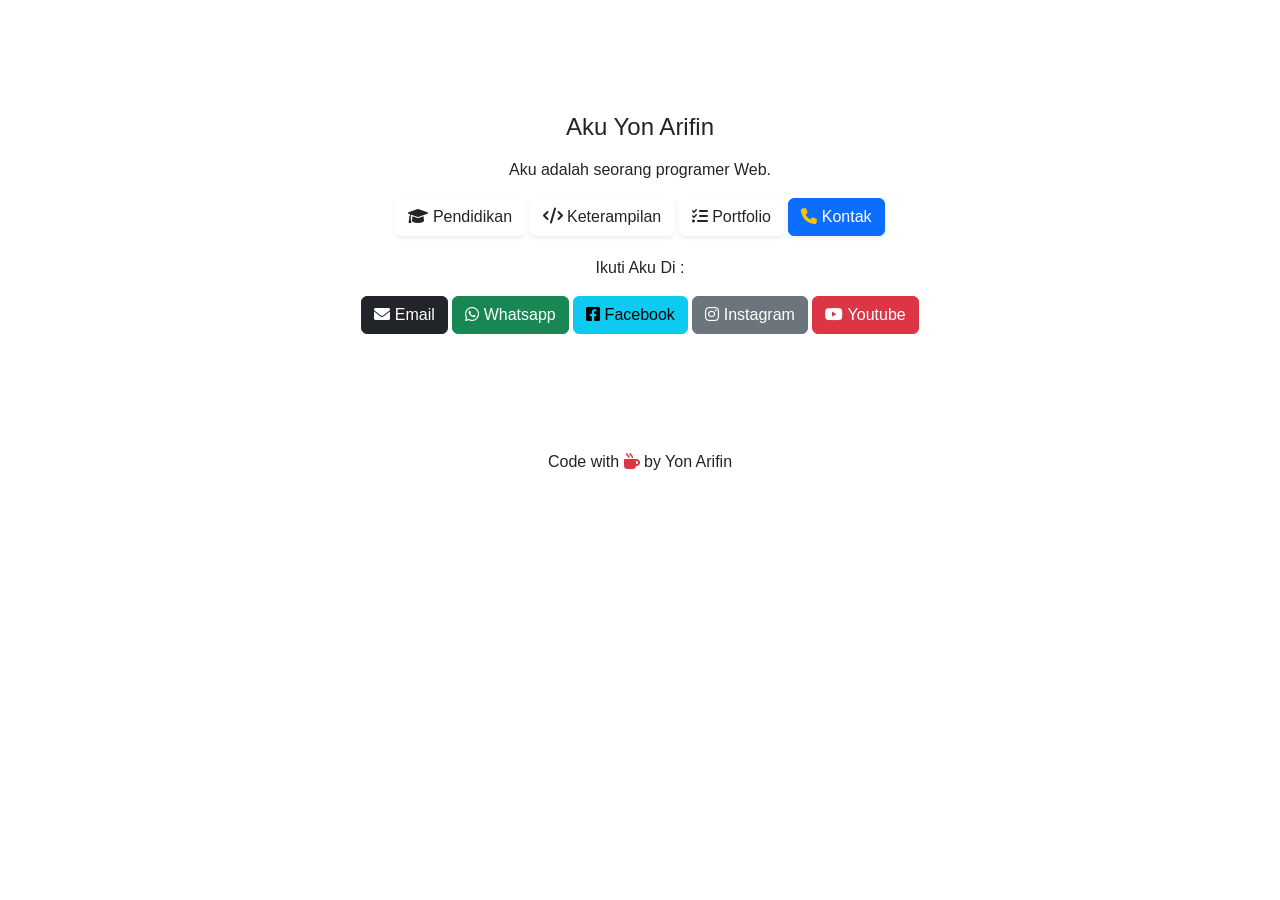
==== contact.html @ f6fc30e4 "inisial comit awal" ====
<!DOCTYPE html>
<html>
<head>
	<title>Kontak</title>
	<link rel="stylesheet" href="css/all.css">

	<link href="https://cdn.jsdelivr.net/npm/bootstrap@5.1.3/dist/css/bootstrap.min.css" rel="stylesheet" integrity="sha384-1BmE4kWBq78iYhFldvKuhfTAU6auU8tT94WrHftjDbrCEXSU1oBoqyl2QvZ6jIW3" crossorigin="anonymous">
	<style>
        * {
            font-family: 'Nunito', sans-serif;
        }
    </style>
</head>
<body class="bg-white">
	<div class="container mt-5">
		<div class="row">
			<div class="col-lg-8 mx-auto">
					<div class="text-center mt-4">
					 	<img src="D:\backup flasdisk\2021\tugas pa susep\tgs_yon_portofolio\yon.jpg" alt="" class="rounded-circle mb-4"
	                        width="150">
	                    <h4 class="mt-3 mb-3 font-weight-bold">Aku Yon Arifin</h4>
	                    <p> Aku adalah seorang programer Web.</p>
	                    <div class="mb-3">
	                        <a href="education.html" class="btn shadow-sm mr-2 mb-1">
	                            <i class="fa-solid fa-graduation-cap"></i> Pendidikan
	                        </a>
	                        <a href="skills.html" class="btn shadow-sm mr-2 mb-1">
	                            <i class="fa-solid fa-code"></i> Keterampilan
	                        </a>
	                        <a href="portOfolio.html" class="btn shadow-sm mr-2 mb-1">
	                            <i class="fa-solid fa-list-check"></i> Portfolio
	                        </a>
	                        <a href="contact.html" class="btn btn-primary shadow-sm mr-2 mb-1">
	                            <i class="fa-solid fa-phone text-warning"></i> Kontak
	                        </a>
	                    </div>
	                    <!--isi-->
	                     <div class="row">
	                        <div class="col-md-12 mb-3">
	                            <p>Ikuti Aku Di :</p>
	                            <a href="" class="btn btn-dark">
	                                <i class="fa-solid fa-envelope"></i>
	                                Email
	                            </a>
	                            <a href="" class="btn btn-success">
	                                <i class="fa-brands fa-whatsapp"></i>
	                                Whatsapp
	                            </a>
	                            <a href="" class="btn btn-info">
	                                <i class="fa-brands fa-facebook-square"></i>
	                                Facebook
	                            </a>
	                            <a href="" class="btn btn-secondary">
	                                <i class="fa-brands fa-instagram"></i>
	                                Instagram
	                            </a>
	                            <a href="" class="btn btn-danger">
	                                <i class="fa-brands fa-youtube"></i>
	                                Youtube
	                            </a>
	                        </div>
                    	</div>
					<!--isi-->
					</div> 	
			</div>
		</div>
	</div>
	<footer class="container" style="margin-top: 100px;">
        <div class="text-center">
            <p>Code with <i class="fa-solid fa-mug-hot text-danger"></i> by Yon Arifin</p>
        </div>
    </footer>
	<script src="https://cdn.jsdelivr.net/npm/bootstrap@5.1.3/dist/js/bootstrap.bundle.min.js" integrity="sha384-ka7Sk0Gln4gmtz2MlQnikT1wXgYsOg+OMhuP+IlRH9sENBO0LRn5q+8nbTov4+1p" crossorigin="anonymous"></script>
	<script src="https://cdn.jsdelivr.net/npm/@popperjs/core@2.10.2/dist/umd/popper.min.js" integrity="sha384-7+zCNj/IqJ95wo16oMtfsKbZ9ccEh31eOz1HGyDuCQ6wgnyJNSYdrPa03rtR1zdB" crossorigin="anonymous"></script>
	<script src="https://cdn.jsdelivr.net/npm/bootstrap@5.1.3/dist/js/bootstrap.min.js" integrity="sha384-QJHtvGhmr9XOIpI6YVutG+2QOK9T+ZnN4kzFN1RtK3zEFEIsxhlmWl5/YESvpZ13" crossorigin="anonymous"></script>
</body>
</html>
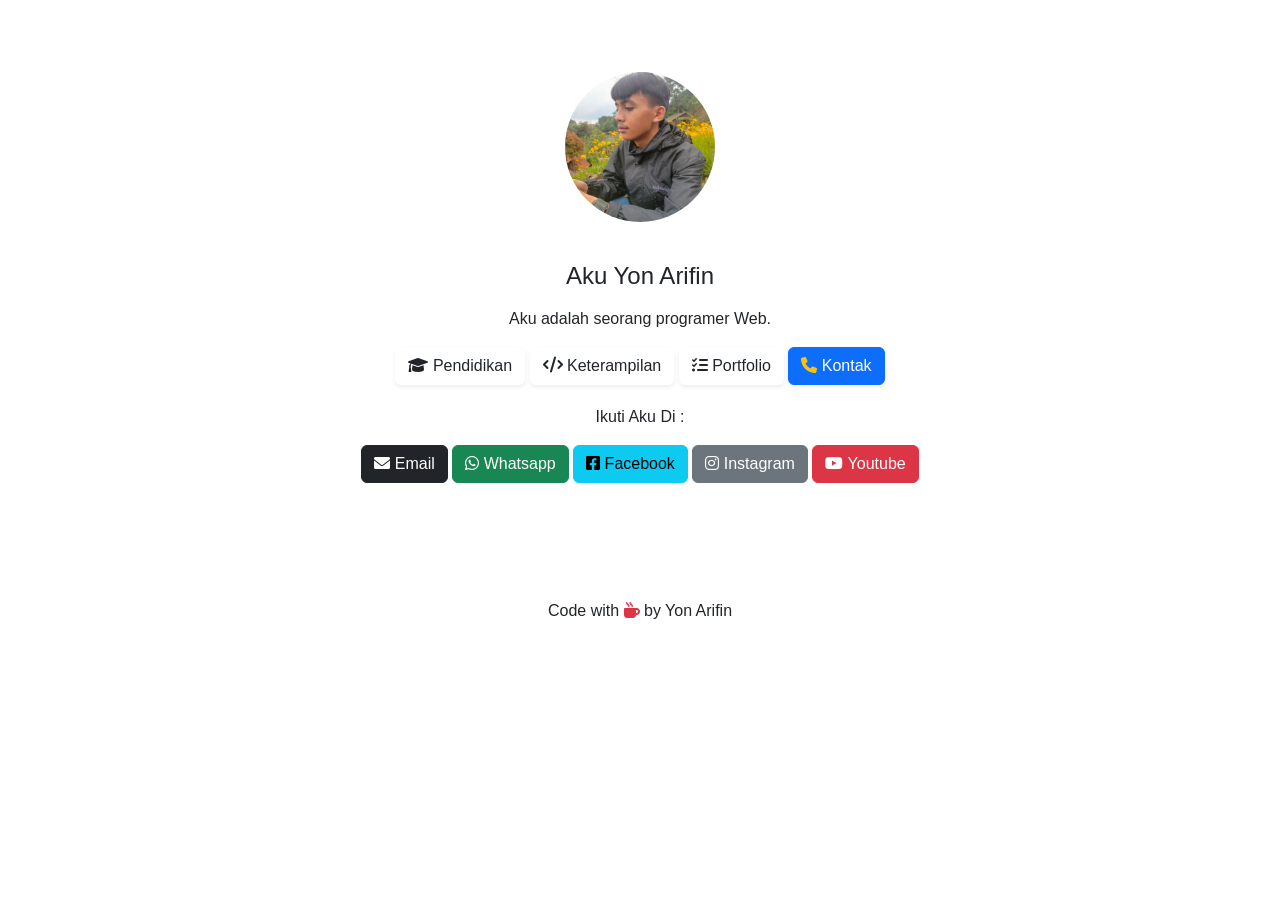
==== commit b0a40d3f: "memindahkan file img" ====
--- a/contact.html
+++ b/contact.html
@@ -16,7 +16,7 @@
 		<div class="row">
 			<div class="col-lg-8 mx-auto">
 					<div class="text-center mt-4">
-					 	<img src="D:\backup flasdisk\2021\tugas pa susep\tgs_yon_portofolio\yon.jpg" alt="" class="rounded-circle mb-4"
+					 	<img src="img/yon.jpg" alt="" class="rounded-circle mb-4"
 	                        width="150">
 	                    <h4 class="mt-3 mb-3 font-weight-bold">Aku Yon Arifin</h4>
 	                    <p> Aku adalah seorang programer Web.</p>
